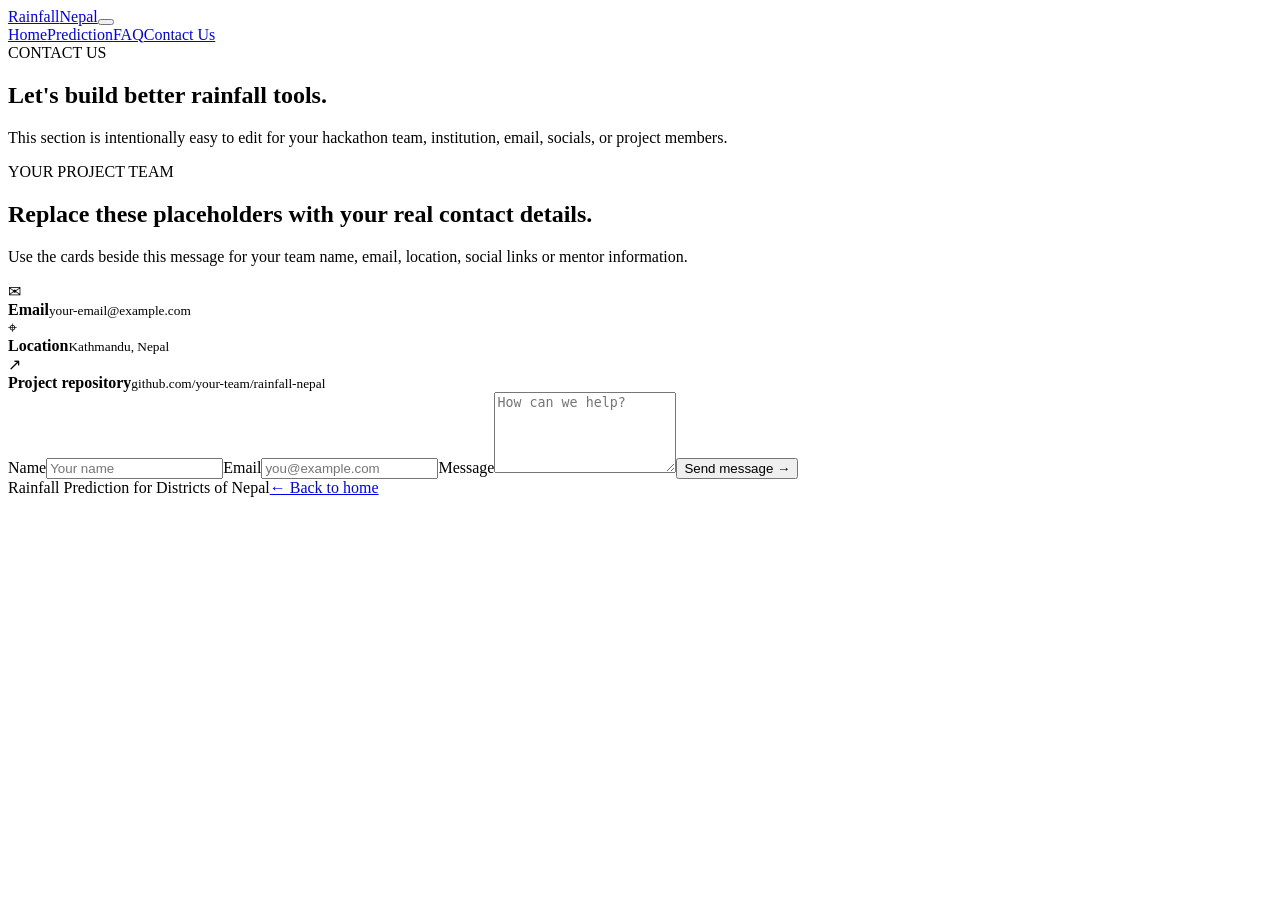
==== contact.html @ 6a332837 "Add files via upload" ====
<!DOCTYPE html>
<html lang="en"><head><meta charset="UTF-8"/><meta name="viewport" content="width=device-width,initial-scale=1.0"/><title>Contact Us | RainfallNepal</title><link rel="preconnect" href="https://fonts.googleapis.com"><link rel="preconnect" href="https://fonts.gstatic.com" crossorigin><link href="https://fonts.googleapis.com/css2?family=DM+Sans:wght@400;500;600;700&family=Manrope:wght@600;700;800&display=swap" rel="stylesheet"><link rel="stylesheet" href="styles.css"/><link rel="stylesheet" href="chatbot.css"/></head>
<body><div class="page-glow page-glow-one"></div><div class="page-glow page-glow-two"></div><header class="site-header"><div class="container nav-wrap"><a class="brand" href="index.html"><span class="brand-mark"><span></span><span></span><span></span></span><span>Rainfall<span class="brand-accent">Nepal</span></span></a><button class="nav-toggle" aria-label="Open navigation" aria-expanded="false"><span></span><span></span><span></span></button><nav class="site-nav"><a href="index.html">Home</a><a href="prediction.html">Prediction</a><a href="faq.html">FAQ</a><a class="active" href="contact.html">Contact Us</a></nav></div></header>
<main><section class="page-hero compact"><div class="container reveal"><span class="eyebrow">CONTACT US</span><h1>Let's build better rainfall tools.</h1><p>This section is intentionally easy to edit for your hackathon team, institution, email, socials, or project members.</p></div></section><section class="contact-section"><div class="container contact-grid"><div class="contact-copy reveal"><span class="eyebrow">YOUR PROJECT TEAM</span><h2>Replace these placeholders with your real contact details.</h2><p>Use the cards beside this message for your team name, email, location, social links or mentor information.</p><div class="contact-points"><div><span>✉</span><div><b>Email</b><small>your-email@example.com</small></div></div><div><span>⌖</span><div><b>Location</b><small>Kathmandu, Nepal</small></div></div><div><span>↗</span><div><b>Project repository</b><small>github.com/your-team/rainfall-nepal</small></div></div></div></div><form class="contact-card glass-card reveal delay-1" id="contactForm"><label>Name<input required placeholder="Your name"></label><label>Email<input type="email" required placeholder="you@example.com"></label><label>Message<textarea rows="5" required placeholder="How can we help?"></textarea></label><button class="btn btn-primary btn-block" type="submit">Send message <span>→</span></button><p class="form-success" id="contactSuccess" hidden>Demo form submitted. Connect this form to your backend/email service.</p></form></div></section></main><footer class="site-footer"><div class="container footer-bottom"><span>Rainfall Prediction for Districts of Nepal</span><a href="index.html">← Back to home</a></div></footer><script>window.CW_CONFIG={apiUrl:"/api/chat",title:"RainfallNepal Assistant",subtitle:"Ask about rainfall & the predictor",greeting:"Hi! I can help with questions about RainfallNepal."};</script><script src="site.js"></script><script src="contact.js"></script><script src="chatbot.js"></script></body></html>
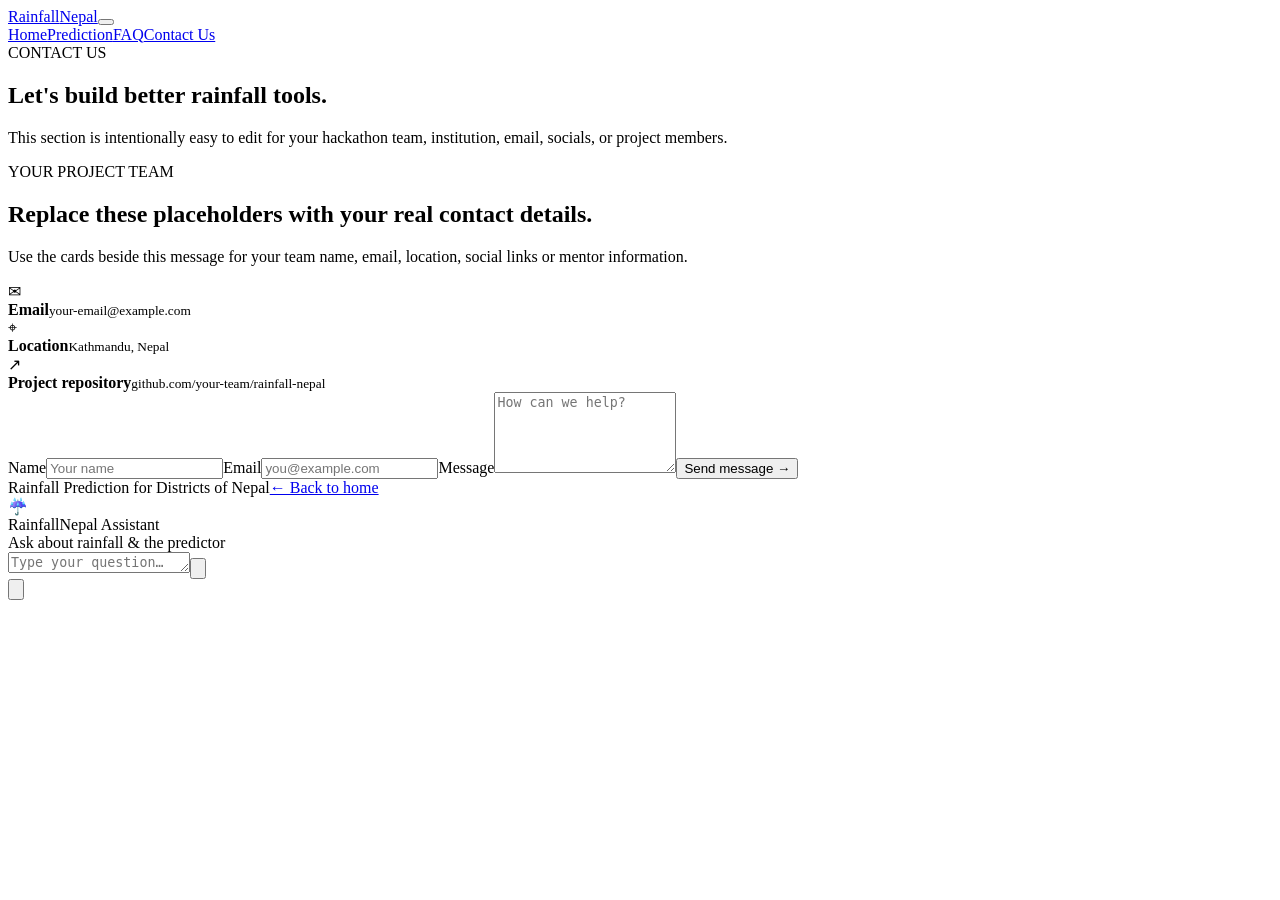
==== commit 2ceac94f: "Add files via upload" ====
--- a/contact.html
+++ b/contact.html
@@ -1,4 +1,4 @@
 <!DOCTYPE html>
 <html lang="en"><head><meta charset="UTF-8"/><meta name="viewport" content="width=device-width,initial-scale=1.0"/><title>Contact Us | RainfallNepal</title><link rel="preconnect" href="https://fonts.googleapis.com"><link rel="preconnect" href="https://fonts.gstatic.com" crossorigin><link href="https://fonts.googleapis.com/css2?family=DM+Sans:wght@400;500;600;700&family=Manrope:wght@600;700;800&display=swap" rel="stylesheet"><link rel="stylesheet" href="styles.css"/><link rel="stylesheet" href="chatbot.css"/></head>
 <body><div class="page-glow page-glow-one"></div><div class="page-glow page-glow-two"></div><header class="site-header"><div class="container nav-wrap"><a class="brand" href="index.html"><span class="brand-mark"><span></span><span></span><span></span></span><span>Rainfall<span class="brand-accent">Nepal</span></span></a><button class="nav-toggle" aria-label="Open navigation" aria-expanded="false"><span></span><span></span><span></span></button><nav class="site-nav"><a href="index.html">Home</a><a href="prediction.html">Prediction</a><a href="faq.html">FAQ</a><a class="active" href="contact.html">Contact Us</a></nav></div></header>
-<main><section class="page-hero compact"><div class="container reveal"><span class="eyebrow">CONTACT US</span><h1>Let's build better rainfall tools.</h1><p>This section is intentionally easy to edit for your hackathon team, institution, email, socials, or project members.</p></div></section><section class="contact-section"><div class="container contact-grid"><div class="contact-copy reveal"><span class="eyebrow">YOUR PROJECT TEAM</span><h2>Replace these placeholders with your real contact details.</h2><p>Use the cards beside this message for your team name, email, location, social links or mentor information.</p><div class="contact-points"><div><span>✉</span><div><b>Email</b><small>your-email@example.com</small></div></div><div><span>⌖</span><div><b>Location</b><small>Kathmandu, Nepal</small></div></div><div><span>↗</span><div><b>Project repository</b><small>github.com/your-team/rainfall-nepal</small></div></div></div></div><form class="contact-card glass-card reveal delay-1" id="contactForm"><label>Name<input required placeholder="Your name"></label><label>Email<input type="email" required placeholder="you@example.com"></label><label>Message<textarea rows="5" required placeholder="How can we help?"></textarea></label><button class="btn btn-primary btn-block" type="submit">Send message <span>→</span></button><p class="form-success" id="contactSuccess" hidden>Demo form submitted. Connect this form to your backend/email service.</p></form></div></section></main><footer class="site-footer"><div class="container footer-bottom"><span>Rainfall Prediction for Districts of Nepal</span><a href="index.html">← Back to home</a></div></footer><script>window.CW_CONFIG={apiUrl:"/api/chat",title:"RainfallNepal Assistant",subtitle:"Ask about rainfall & the predictor",greeting:"Hi! I can help with questions about RainfallNepal."};</script><script src="site.js"></script><script src="contact.js"></script><script src="chatbot.js"></script></body></html>
+<main><section class="page-hero compact"><div class="container reveal"><span class="eyebrow">CONTACT US</span><h1>Let's build better rainfall tools.</h1><p>This section is intentionally easy to edit for your hackathon team, institution, email, socials, or project members.</p></div></section><section class="contact-section"><div class="container contact-grid"><div class="contact-copy reveal"><span class="eyebrow">YOUR PROJECT TEAM</span><h2>Replace these placeholders with your real contact details.</h2><p>Use the cards beside this message for your team name, email, location, social links or mentor information.</p><div class="contact-points"><div><span>✉</span><div><b>Email</b><small>your-email@example.com</small></div></div><div><span>⌖</span><div><b>Location</b><small>Kathmandu, Nepal</small></div></div><div><span>↗</span><div><b>Project repository</b><small>github.com/your-team/rainfall-nepal</small></div></div></div></div><form class="contact-card glass-card reveal delay-1" id="contactForm"><label>Name<input required placeholder="Your name"></label><label>Email<input type="email" required placeholder="you@example.com"></label><label>Message<textarea rows="5" required placeholder="How can we help?"></textarea></label><button class="btn btn-primary btn-block" type="submit">Send message <span>→</span></button><p class="form-success" id="contactSuccess" hidden>Demo form submitted. Connect this form to your backend/email service.</p></form></div></section></main><footer class="site-footer"><div class="container footer-bottom"><span>Rainfall Prediction for Districts of Nepal</span><a href="index.html">← Back to home</a></div></footer><script>window.CW_CONFIG={apiUrl:"/api/chat",title:"RainfallNepal Assistant",subtitle:"Ask about rainfall & the predictor",greeting:"Hi! I can help with questions about RainfallNepal."};</script><script src="config.js"></script><script src="site.js"></script><script src="contact.js"></script><script src="chatbot.js"></script></body></html>
